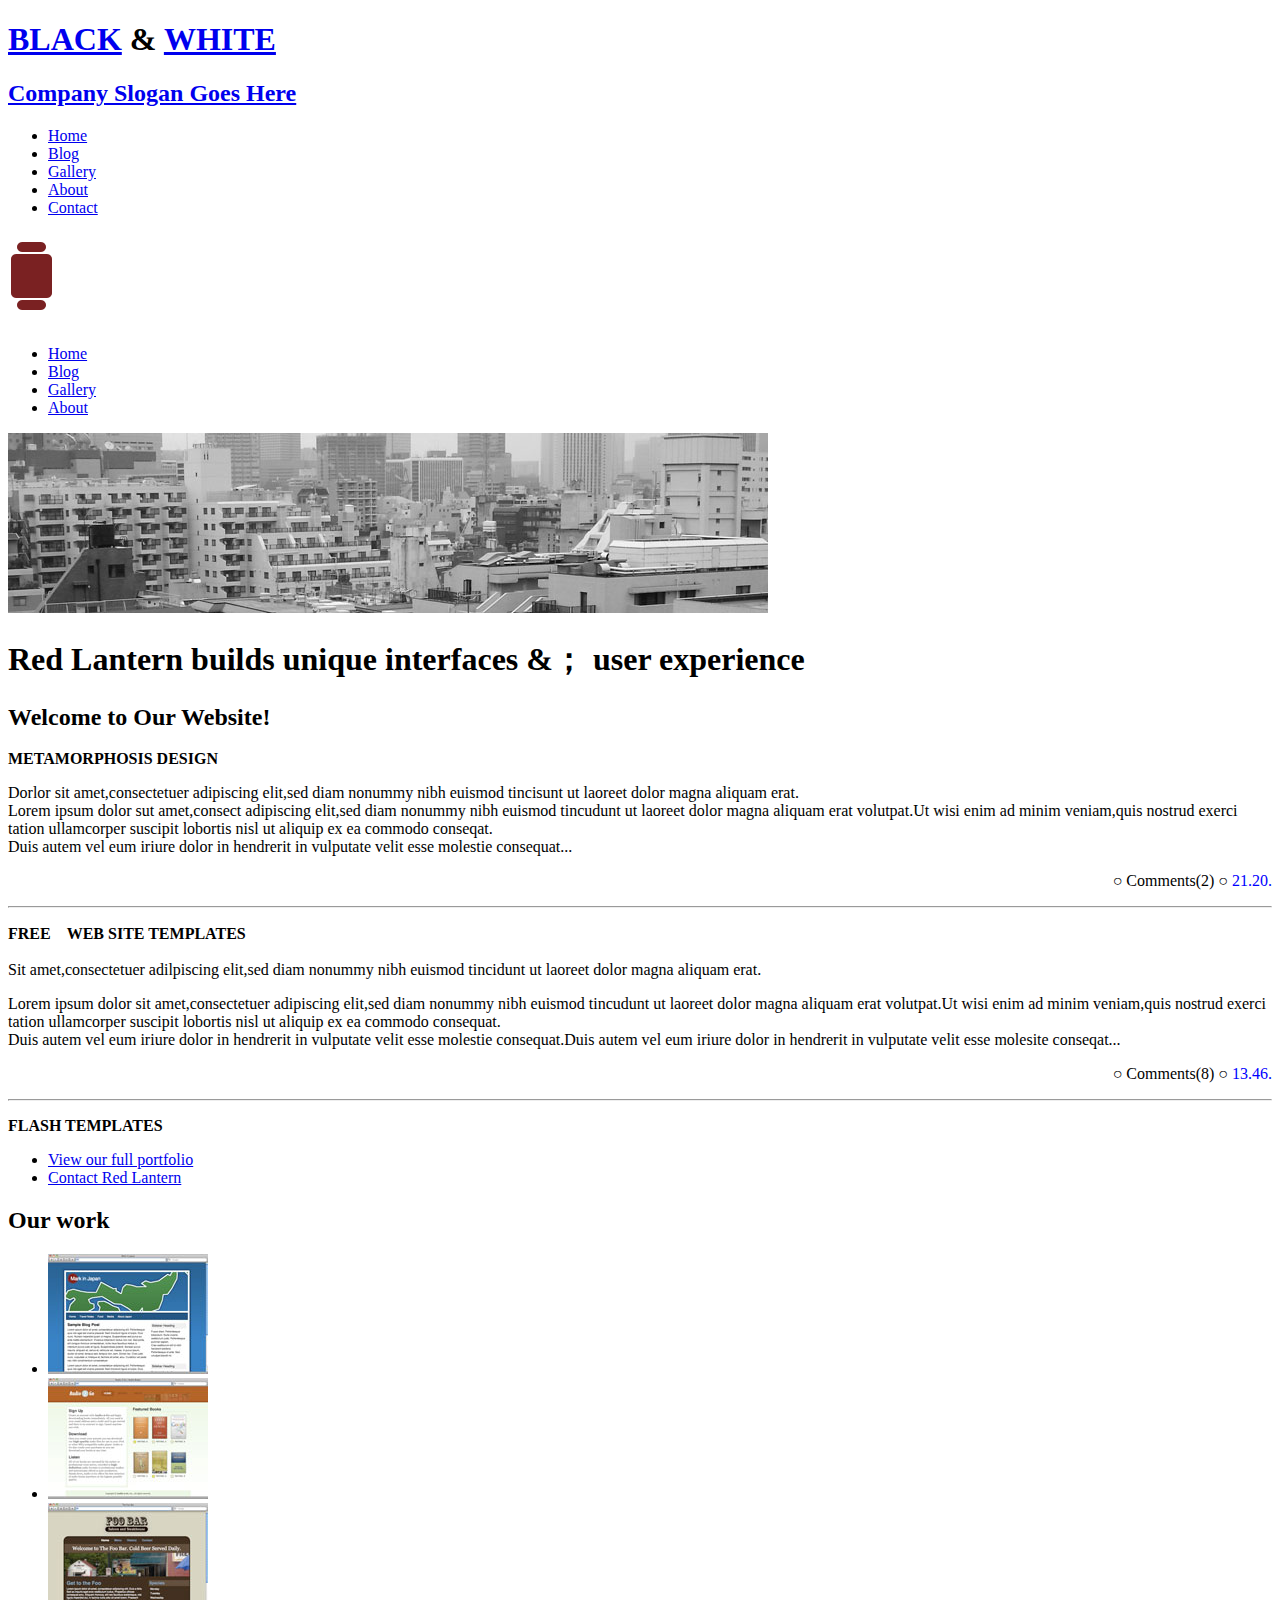
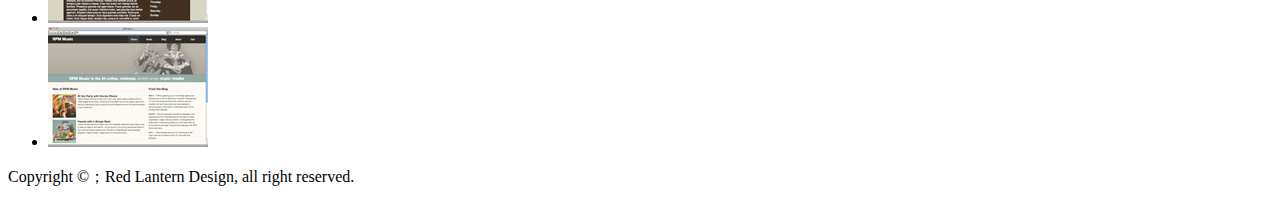
==== index1001.html @ 61516f2b "Update index1001.html" ====
<!DOCTYPE html>
<html>
<head>
            <h1><a href="#" id="black">BLACK</a> &amp; <a href="#" id="white">WHITE</a></h1>
            <h2><a href="#" id="metamorph">Company Slogan Goes Here</a></h2>
            <meta charset="UTF-8">
            <meta name="viewport" content="width=device-width, initial-scale=1.0">
            <meta http-equiv="X-UA-Compatible" content="ie=edge">
            <link rel="stylesheet" href="css/style.css" type="text/css" />
</head>
    <div id="menu">
            <ul>
                <li><a href="#" title="">Home</a></li>
                <li><a href="#" title="">Blog</a></li>
                <li><a href="#" title="">Gallery</a></li>
                <li><a href="#" title="">About</a></li>
                <li><a href="#" title="">Contact</a></li>
            </ul>
    </div>
    <header id="masthead">
        <h1><img alt="Red Lantern logo" src="images/rl_logo.png" /></h1>
        <ul id="nav">
            <li><a class="active" title="Red Lantern home" href="index1001.html">Home</a></li>
            <li><a title="Design services" href="services.html">Blog</a></li>
            <li><a title="Our work" href="portfolio.html">Gallery</a></li>
            <li><a title="Contact Red Lantern" href="contact.html">About</a></li>
        </ul>
    </header>
    <article id="mainContent">
        <section id="titleBar">
            <img alt="tokyo buildings" src="images/tokyo.jpg" />
            <h1>Red Lantern builds unique interfaces <span class="amp">&amp；</span> user experience</h1>
        </section>
        <section id="content">
        <section id="content">
            <h2>Welcome to Our Website!</h2>
            <p><strong>METAMORPHOSIS DESIGN</strong></p>
            <p>Dorlor sit amet,consectetuer adipiscing elit,sed diam nonummy nibh 
                euismod tincisunt ut laoreet dolor magna aliquam erat.
                <br>Lorem ipsum dolor sut amet,consect adipiscing elit,sed diam
                nonummy nibh euismod tincudunt ut laoreet dolor magna aliquam erat
                volutpat.Ut wisi enim ad minim veniam,quis nostrud exerci tation
                ullamcorper suscipit lobortis nisl ut aliquip ex ea commodo conseqat.<br>
                Duis autem vel eum iriure dolor in hendrerit in vulputate velit esse molestie
                consequat...</p>
            <p style="text-align:right;">○ Comments(2) ○ </a><a style="color:blue;">21.20.</a></p>
            <hr>
            <p><strong>FREE　WEB SITE TEMPLATES</strong></p>
            <p>Sit amet,consectetuer adilpiscing elit,sed diam nonummy nibh euismod
                tincidunt ut laoreet dolor magna aliquam erat.
            </p>
            <p>Lorem ipsum dolor sit amet,consectetuer adipiscing elit,sed diam
                nonummy nibh euismod tincudunt ut laoreet dolor magna aliquam erat
                volutpat.Ut wisi enim ad minim veniam,quis nostrud exerci tation
                ullamcorper suscipit lobortis nisl ut aliquip ex ea commodo consequat.
                <br>Duis autem vel eum iriure dolor in hendrerit in vulputate velit esse molestie
                consequat.Duis autem vel eum iriure dolor in hendrerit in vulputate velit
                esse molesite conseqat...</p>
            <p style="text-align:right;">○ Comments(8) ○ </a><a style="color:blue;">13.46.</a></p>    
            <hr>
            <p><strong>FLASH TEMPLATES</strong></p>
            <P></P>
            <ul id="link-list">
                <li><a title="View our " href="#">View our full portfolio</a></li>
                <li><a title="Contact Red Lantern" href="#">Contact Red Lantern</a></li>
            </ul>
        </section>
        <section id="sidebar">
            <h2>Our work</h2>
            <ul id="port">
                <li><img alt="comp0" src="images/markinjapan.jpg" /></li>
                <li><img alt="comp1" src="images/a2g.jpg" /></li>
                <li><img alt="comp2" src="images/foobar.jpg" /></li>
                <li><img alt="comp3" src="images/rpm.jpg" /></li>
            </ul>
        </section>
    </article>
    <footer id="footer">
        <p>Copyright &copy；Red Lantern Design, all right reserved.</p>
    </footer>
</body>
</html>
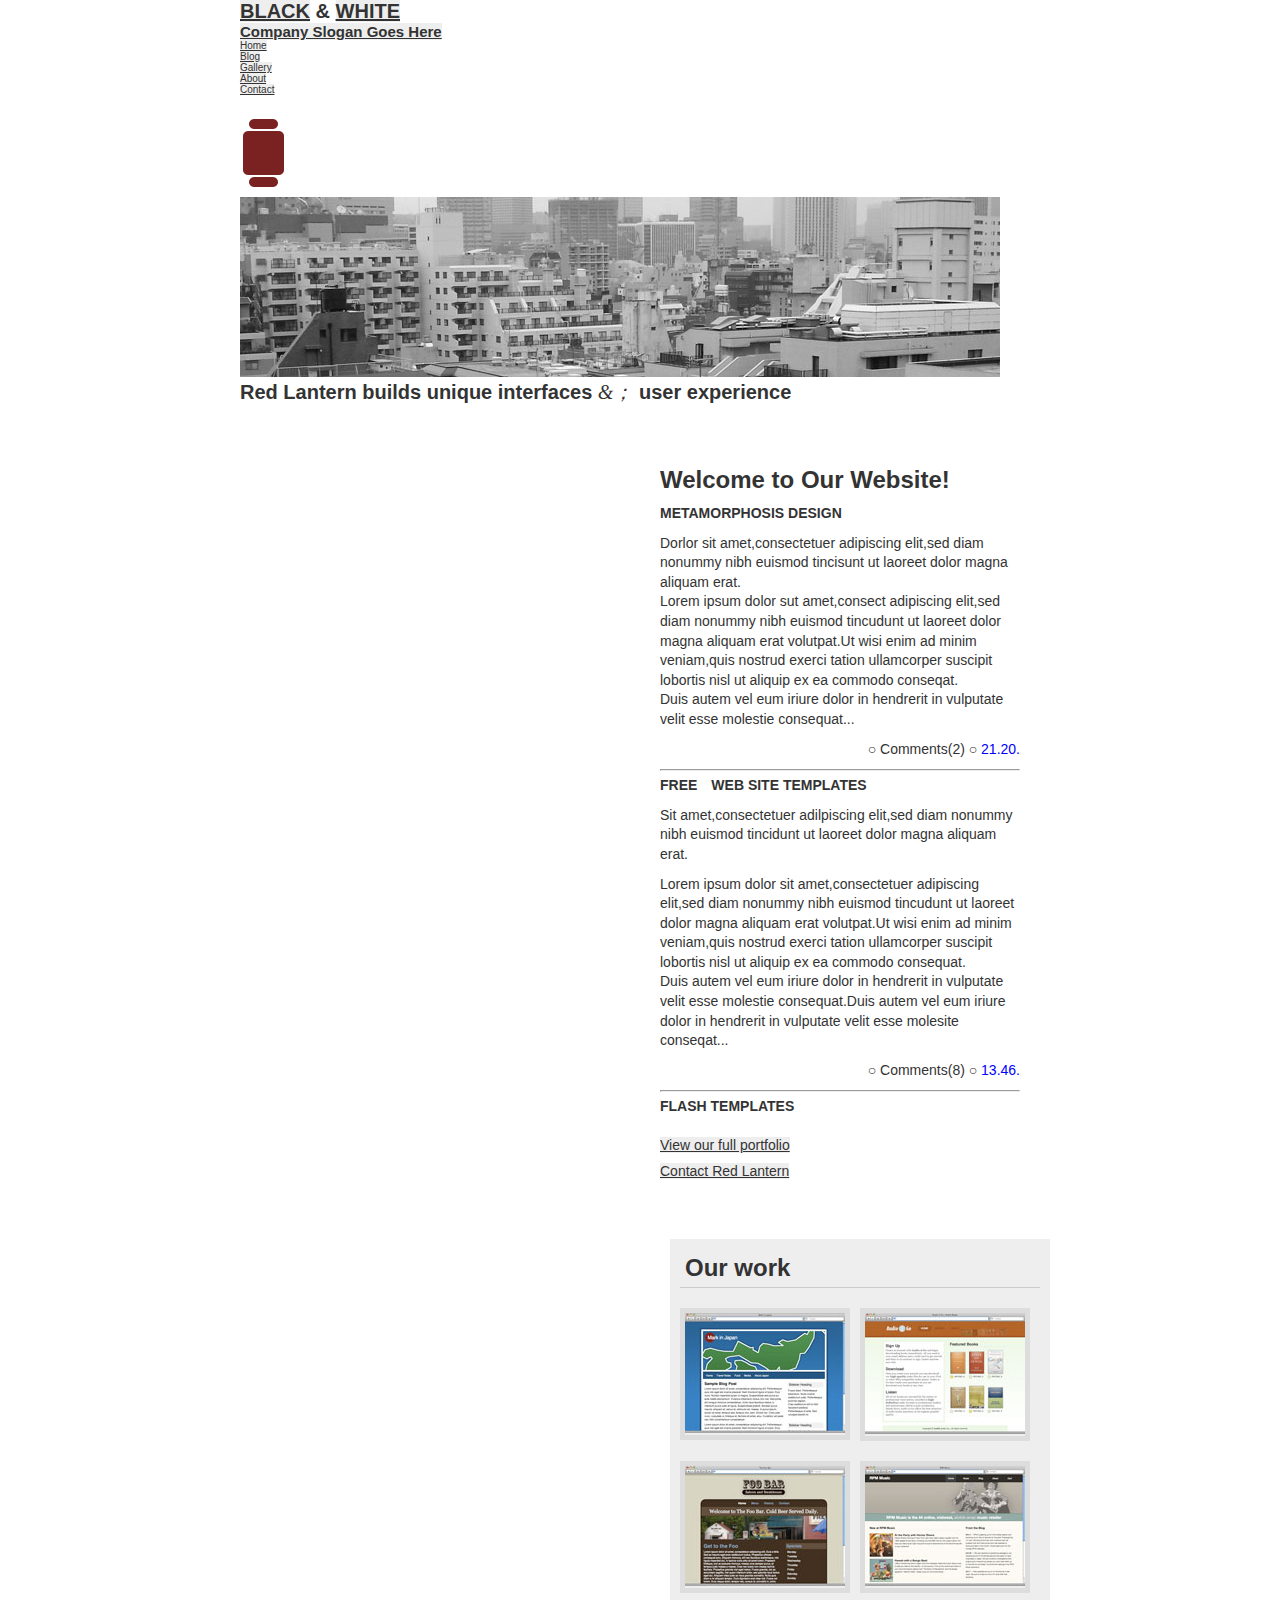
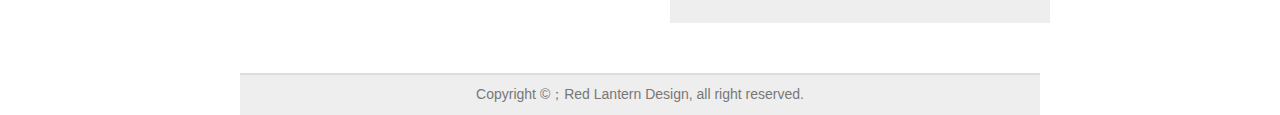
==== commit dbcf800a: "Update index1001.html" ====
--- a/index1001.html
+++ b/index1001.html
@@ -1,13 +1,13 @@
 <!DOCTYPE html>
 <html>
+
 <head>
             <h1><a href="#" id="black">BLACK</a> &amp; <a href="#" id="white">WHITE</a></h1>
             <h2><a href="#" id="metamorph">Company Slogan Goes Here</a></h2>
-            <meta charset="UTF-8">
-            <meta name="viewport" content="width=device-width, initial-scale=1.0">
-            <meta http-equiv="X-UA-Compatible" content="ie=edge">
-            <link rel="stylesheet" href="css/style.css" type="text/css" />
+            <link rel="stylesheet" href="htmlcss/style.css" type="text/css" />
 </head>
+
+<body>
     <div id="menu">
             <ul>
                 <li><a href="#" title="">Home</a></li>
@@ -20,7 +20,7 @@
     <header id="masthead">
         <h1><img alt="Red Lantern logo" src="images/rl_logo.png" /></h1>
         <ul id="nav">
-            <li><a class="active" title="Red Lantern home" href="index1001.html">Home</a></li>
+            <li><a class="active" title="BLACK&WHITE" href="index1001.html">Home</a></li>
             <li><a title="Design services" href="services.html">Blog</a></li>
             <li><a title="Our work" href="portfolio.html">Gallery</a></li>
             <li><a title="Contact Red Lantern" href="contact.html">About</a></li>
--- a/htmlcss/style.css
+++ b/htmlcss/style.css
@@ -0,0 +1,160 @@
+/*
+Red Lantern redesign
+HFWD Chapter 1
+*/
+
+/*
+The font size here is set to 62.5% so that
+1em = 10px. This makes adjusting our typography
+a little easier
+*/
+body {
+	margin: 0 auto;
+	width: 800px;
+	padding: 0;
+	background: #ffffff url('../Shared%20Documents/images/body_bg.gif') repeat-x top;
+	font-family: Helvetica, sans-serif;
+	font-size: 62.5%;
+	color: #333;
+}
+
+h1, h2, p, ul, li {
+	margin: 0;
+	padding: 0;
+}
+
+p {
+	font-size: 1.4em;
+	line-height: 1.4em;
+}
+
+ul {
+	list-style-type: none;
+}
+
+a:link {
+	color: #333;
+	background: #eee;
+}
+a:visited {
+	color: #ff0000;
+	background: #eee;
+}
+
+/* This rule adds a nice style to our ampersands */
+span.amp {
+	font-family: Baskerville, "Goudy Old Style", "Palatino", "Book Antiqua", serif;
+	font-weight: normal;
+	font-style: italic;
+}
+
+ 
+#masthead {
+	margin: 0 auto ;
+	margin-top: 20px;
+	width: 800px;
+	color: #fff;
+}
+
+#masthead h1 {
+	float: left;
+}
+
+#nav {
+	float: right;
+	margin: 50px 10px 0 0;
+	font-size: 1.4em;
+}
+
+ 
+#nav li {
+	display: inline;
+	margin: 0 0 0 20px;
+}
+
+#nav li a {
+	color: #fff;
+	text-decoration: none;
+	background: none;
+}
+
+/*
+Because the header content is outside the wrap <div>,
+we need to use the same "margin: 0 auto" trick to center
+the layout
+*/
+#wrap {
+	clear: both;
+	margin: 0 auto;
+	padding: 10px;
+	width: 780px;
+	background: #fff;
+	border: 10px solid #5c0505;
+}
+
+#header img {
+	border: 10px solid #ccc;
+}
+
+#header h1 {
+	font-size: 2em;
+	margin: 10px 0 0 0;
+	padding: 10px;
+	text-align: center;
+	background: url('../Shared%20Documents/images/tagline_bg.gif') repeat-x;
+}
+
+#content, #sidebar {
+	width: 360px;
+	margin: 20px 0 20px 0;
+	padding: 10px;
+}
+
+#content {
+	float: right;
+}
+
+#content h2 {
+	font-size: 2.4em;
+	margin: 0 0 10px 0;
+}
+
+#content p {
+	margin: 0 0 10px 0;
+}
+
+#link-list {
+	margin: 20px 0 0 0;
+	font-size: 1.4em;
+}
+
+#link-list li {
+	margin: 0 0 10px 0;
+}
+
+#sidebar {
+	float: left;
+	background: #eee;
+}
+
+#sidebar h2 {
+	font-weight: bold;
+	border-bottom: 1px solid #ccc;
+	margin: 0 0 20px 0;
+	padding: 5px;
+}
+
+#port li {
+	margin: 0 10px 20px 0;
+	float: left;
+	border: 5px solid #ddd;
+}
+
+#footer {
+	clear: both;
+	background: #eee;
+	padding: 10px;
+	border-top: 2px solid #ddd;
+	text-align: center;
+	color: #777;
+}
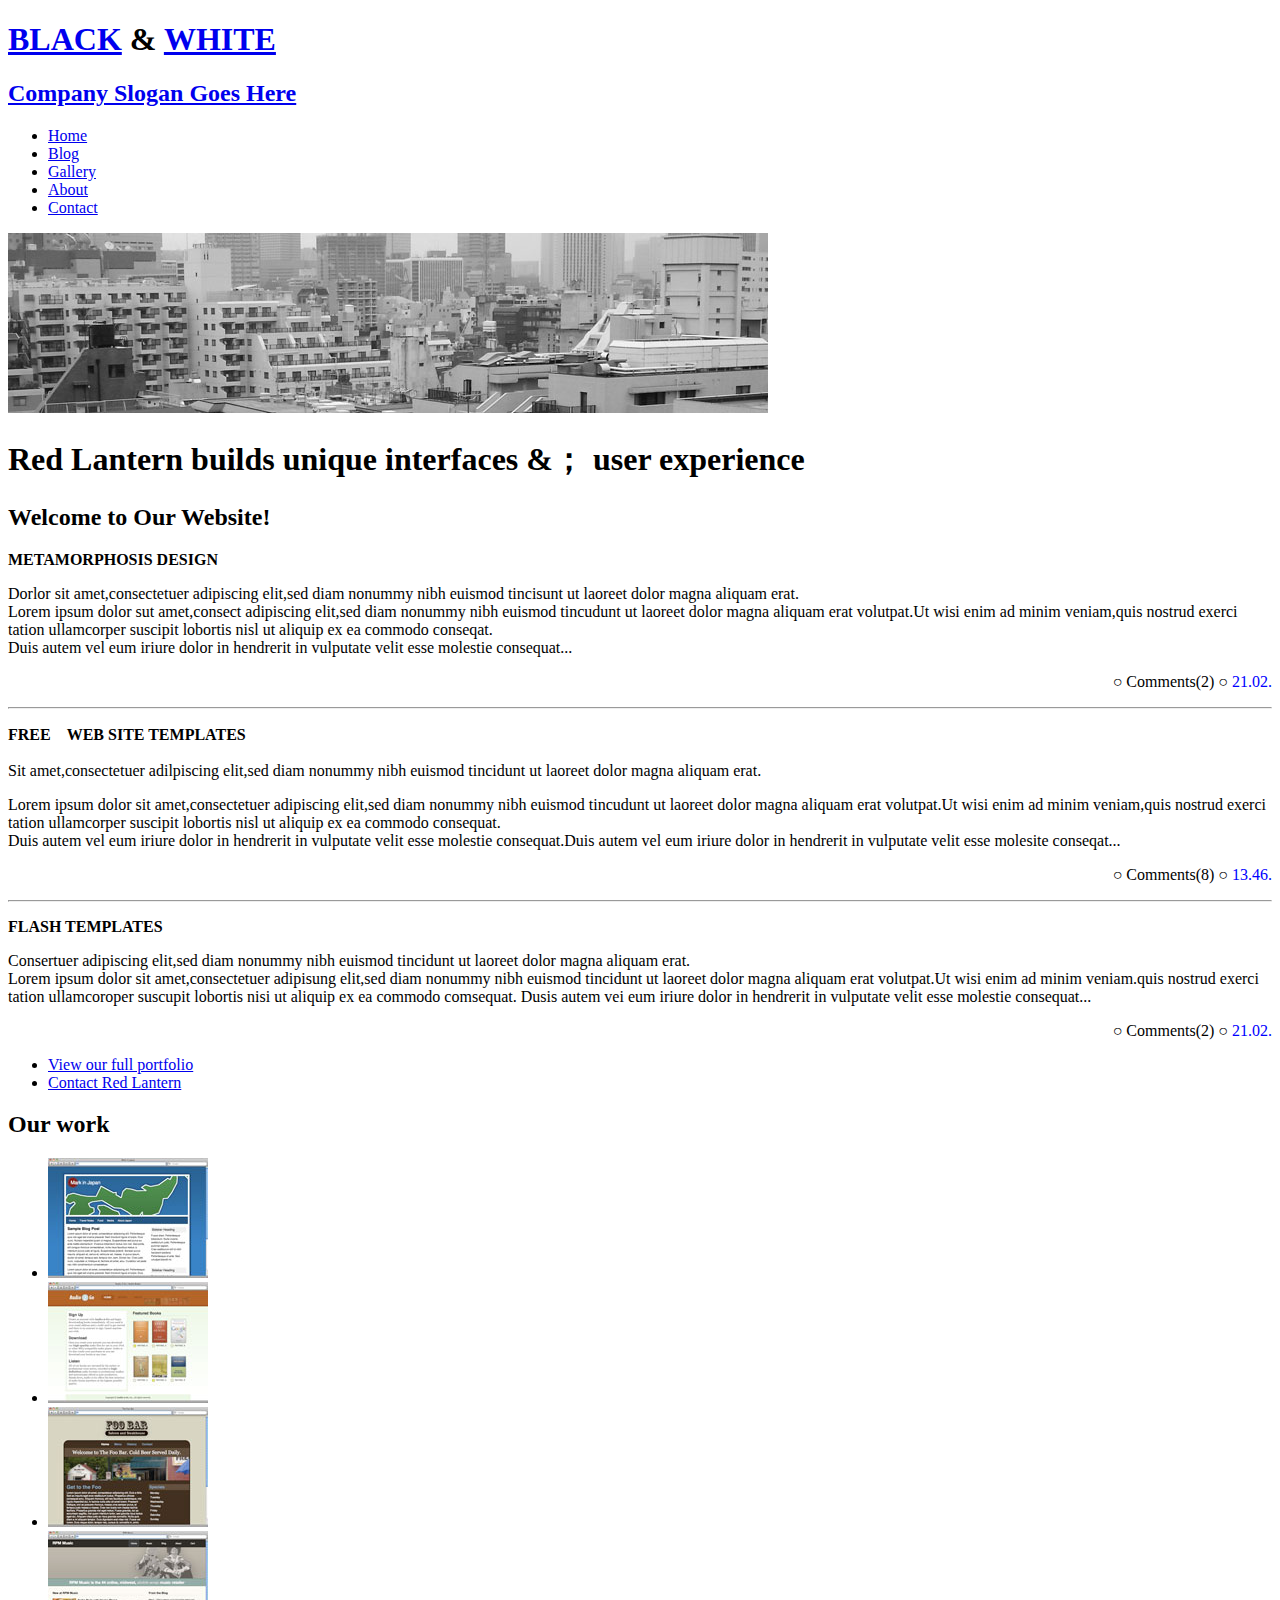
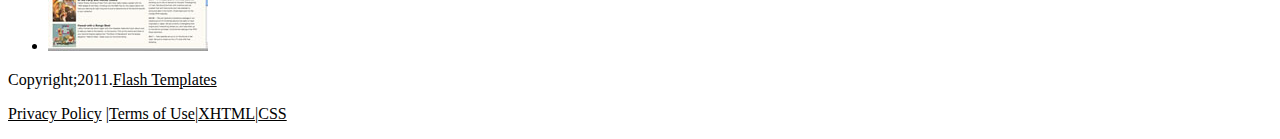
==== commit 490f499e: "css" ====
--- a/index1001.html
+++ b/index1001.html
@@ -1,13 +1,16 @@
 <!DOCTYPE html>
 <html>
 
-<head>
+<body>
+    <div id="main">
+    <!-- header begins -->
+    <div id="header">
+        <div id="logo">
             <h1><a href="#" id="black">BLACK</a> &amp; <a href="#" id="white">WHITE</a></h1>
             <h2><a href="#" id="metamorph">Company Slogan Goes Here</a></h2>
-            <link rel="stylesheet" href="htmlcss/style.css" type="text/css" />
-</head>
-
-<body>
+        </div>	
+    </div>
+    <!-- header ends -->
     <div id="menu">
             <ul>
                 <li><a href="#" title="">Home</a></li>
@@ -17,15 +20,7 @@
                 <li><a href="#" title="">Contact</a></li>
             </ul>
     </div>
-    <header id="masthead">
-        <h1><img alt="Red Lantern logo" src="images/rl_logo.png" /></h1>
-        <ul id="nav">
-            <li><a class="active" title="BLACK&WHITE" href="index1001.html">Home</a></li>
-            <li><a title="Design services" href="services.html">Blog</a></li>
-            <li><a title="Our work" href="portfolio.html">Gallery</a></li>
-            <li><a title="Contact Red Lantern" href="contact.html">About</a></li>
-        </ul>
-    </header>
+   
     <article id="mainContent">
         <section id="titleBar">
             <img alt="tokyo buildings" src="images/tokyo.jpg" />
@@ -43,7 +38,7 @@
                 ullamcorper suscipit lobortis nisl ut aliquip ex ea commodo conseqat.<br>
                 Duis autem vel eum iriure dolor in hendrerit in vulputate velit esse molestie
                 consequat...</p>
-            <p style="text-align:right;">○ Comments(2) ○ </a><a style="color:blue;">21.20.</a></p>
+            <p style="text-align:right;">○ Comments(2) ○ </a><a style="color:blue;">21.02.</a></p>
             <hr>
             <p><strong>FREE　WEB SITE TEMPLATES</strong></p>
             <p>Sit amet,consectetuer adilpiscing elit,sed diam nonummy nibh euismod
@@ -59,7 +54,15 @@
             <p style="text-align:right;">○ Comments(8) ○ </a><a style="color:blue;">13.46.</a></p>    
             <hr>
             <p><strong>FLASH TEMPLATES</strong></p>
-            <P></P>
+            <P>Consertuer adipiscing elit,sed diam nonummy nibh euismod tincidunt ut
+                laoreet dolor magna aliquam erat.
+                <br>Lorem ipsum dolor sit amet,consectetuer adipisung elit,sed diam
+                nonummy nibh euismod tincidunt ut laoreet dolor magna aliquam erat
+                volutpat.Ut wisi enim ad minim veniam.quis nostrud exerci tation
+                ullamcoroper suscupit lobortis nisi ut aliquip ex ea commodo comsequat.
+                Dusis autem vei eum iriure dolor in hendrerit in vulputate velit esse molestie
+                consequat...</P>
+            <p style="text-align:right;">○ Comments(2) ○ </a><a style="color:blue;">21.02.</a></p>
             <ul id="link-list">
                 <li><a title="View our " href="#">View our full portfolio</a></li>
                 <li><a title="Contact Red Lantern" href="#">Contact Red Lantern</a></li>
@@ -76,7 +79,8 @@
         </section>
     </article>
     <footer id="footer">
-        <p>Copyright &copy；Red Lantern Design, all right reserved.</p>
+        <p>Copyright;2011.<ins>Flash Templates</ins></p>
+        <p><ins>Privacy Policy</ins> |<ins>Terms of Use</ins>|<ins>XHTML</ins>|<ins>CSS</ins></p>
     </footer>
 </body>
 </html>
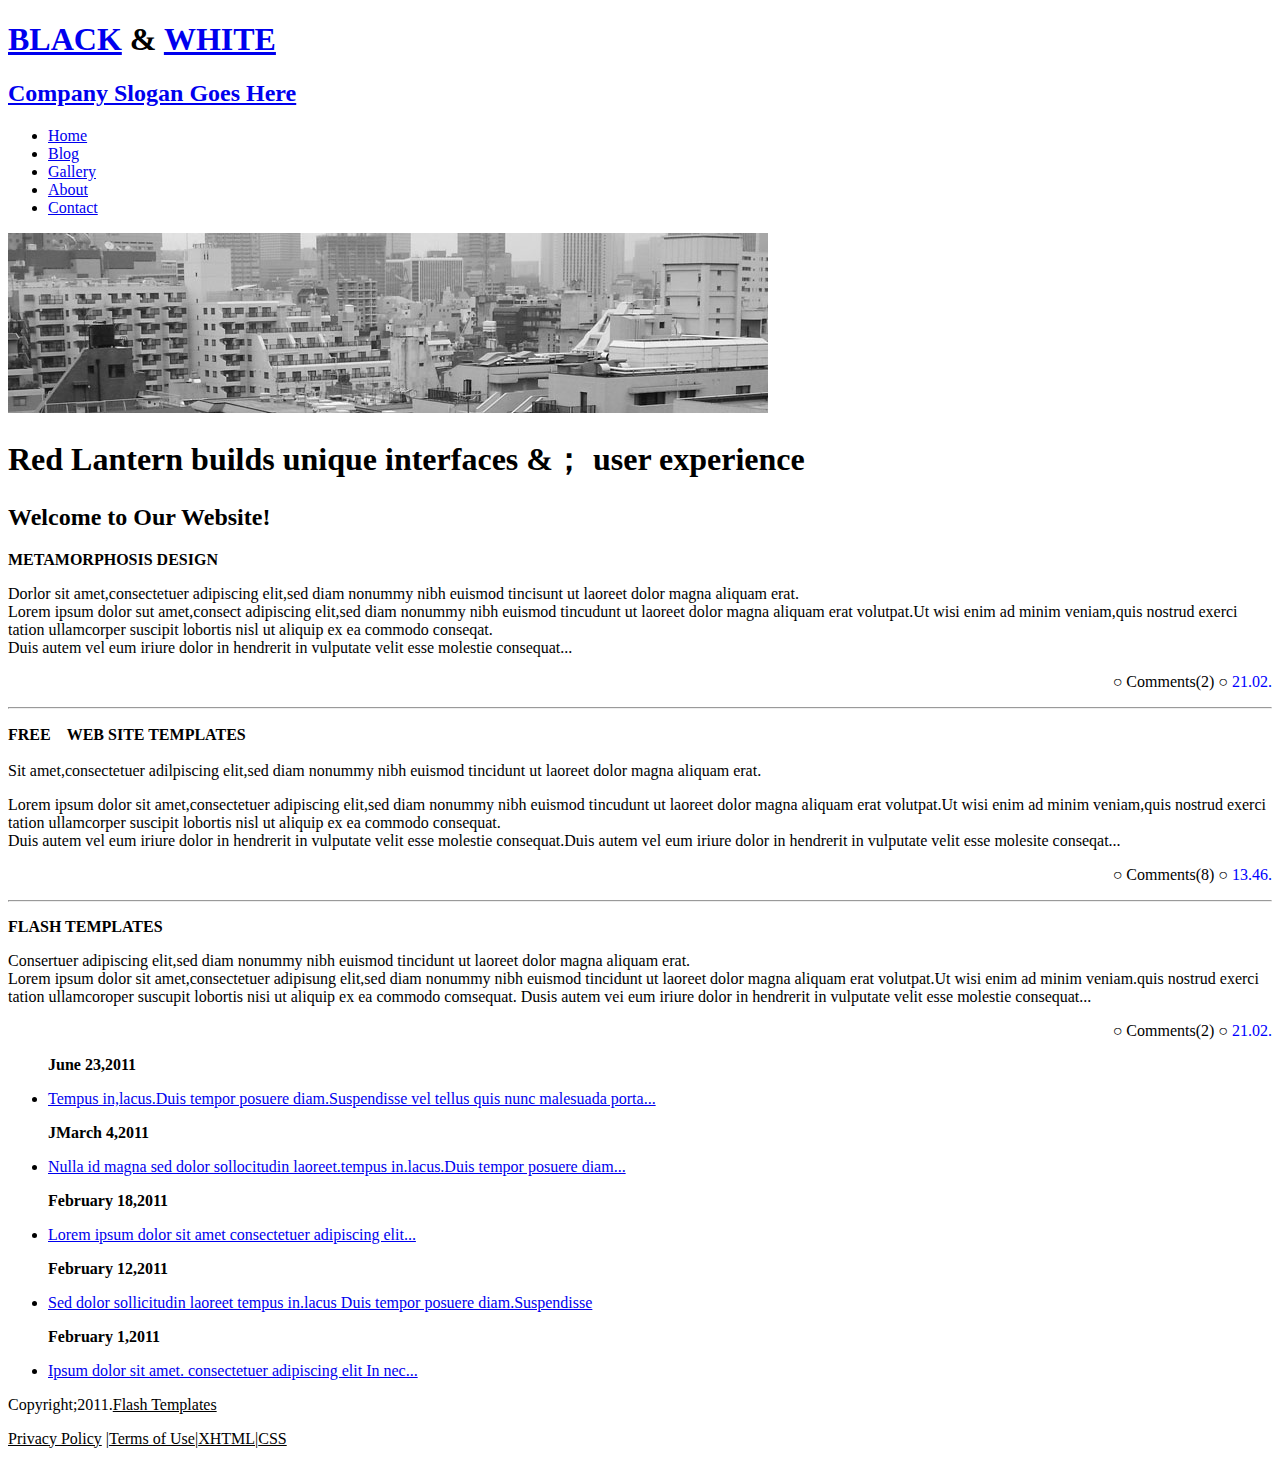
==== commit 602b6350: "Update index1001.html" ====
--- a/index1001.html
+++ b/index1001.html
@@ -1,7 +1,7 @@
 <!DOCTYPE html>
 <html>
 
-<body>
+<head>
     <div id="main">
     <!-- header begins -->
     <div id="header">
@@ -20,7 +20,8 @@
                 <li><a href="#" title="">Contact</a></li>
             </ul>
     </div>
-   
+</head>
+<body>   
     <article id="mainContent">
         <section id="titleBar">
             <img alt="tokyo buildings" src="images/tokyo.jpg" />
@@ -64,19 +65,21 @@
                 consequat...</P>
             <p style="text-align:right;">○ Comments(2) ○ </a><a style="color:blue;">21.02.</a></p>
             <ul id="link-list">
-                <li><a title="View our " href="#">View our full portfolio</a></li>
-                <li><a title="Contact Red Lantern" href="#">Contact Red Lantern</a></li>
-            </ul>
-        </section>
-        <section id="sidebar">
-            <h2>Our work</h2>
-            <ul id="port">
-                <li><img alt="comp0" src="images/markinjapan.jpg" /></li>
-                <li><img alt="comp1" src="images/a2g.jpg" /></li>
-                <li><img alt="comp2" src="images/foobar.jpg" /></li>
-                <li><img alt="comp3" src="images/rpm.jpg" /></li>
-            </ul>
-        </section>
+                <p><strong>June 23,2011</strong></p>
+                <li><a title="Tempus in,lacus.Duis tempor posuere diam.Suspendisse vel tellus quis nunc malesuada porta..." 
+                    href="#">Tempus in,lacus.Duis tempor posuere diam.Suspendisse vel tellus quis nunc malesuada porta...</a></li>
+                <p><strong>JMarch 4,2011</strong></p>
+                <li><a title="Nulla id magna sed dolor sollocitudin laoreet.tempus in.lacus.Duis tempor posuere diam..."
+                    href="#">Nulla id magna sed dolor sollocitudin laoreet.tempus in.lacus.Duis tempor posuere diam...</a></li>
+                <p><strong>February 18,2011</strong></p>
+                <li><a title="Lorem ipsum dolor sit amet consectetuer adipiscing elit..."
+                    href="#">Lorem ipsum dolor sit amet consectetuer adipiscing elit...</a></li>
+                <p><strong>February 12,2011</strong></p>
+                <li><a title="Sed dolor sollicitudin laoreet tempus in.lacus Duis tempor posuere diam.Suspendisse"
+                    href="#">Sed dolor sollicitudin laoreet tempus in.lacus Duis tempor posuere diam.Suspendisse</a></li>
+                <p><strong>February 1,2011</strong></p>    
+                <li><a title="Ipsum dolor sit amet. consectetuer adipiscing elit In nec..."
+                    href="#">Ipsum dolor sit amet. consectetuer adipiscing elit In nec...</a></li>    
     </article>
     <footer id="footer">
         <p>Copyright;2011.<ins>Flash Templates</ins></p>
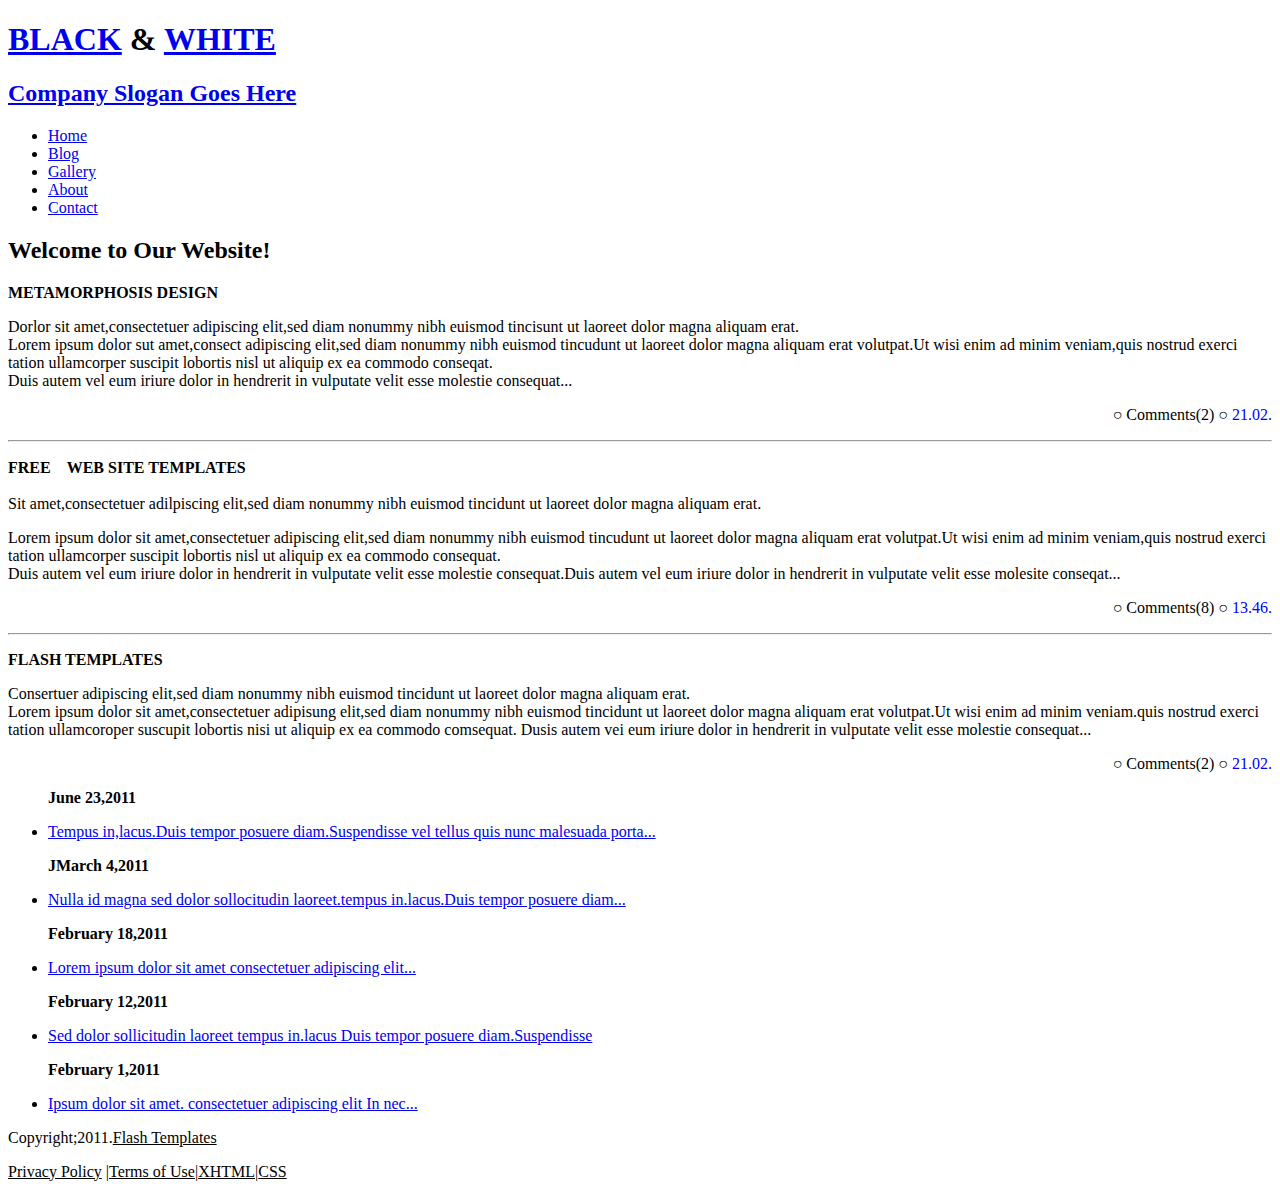
==== commit aec0988e: "Update index1001.html" ====
--- a/index1001.html
+++ b/index1001.html
@@ -23,10 +23,7 @@
 </head>
 <body>   
     <article id="mainContent">
-        <section id="titleBar">
-            <img alt="tokyo buildings" src="images/tokyo.jpg" />
-            <h1>Red Lantern builds unique interfaces <span class="amp">&amp；</span> user experience</h1>
-        </section>
+        
         <section id="content">
         <section id="content">
             <h2>Welcome to Our Website!</h2>
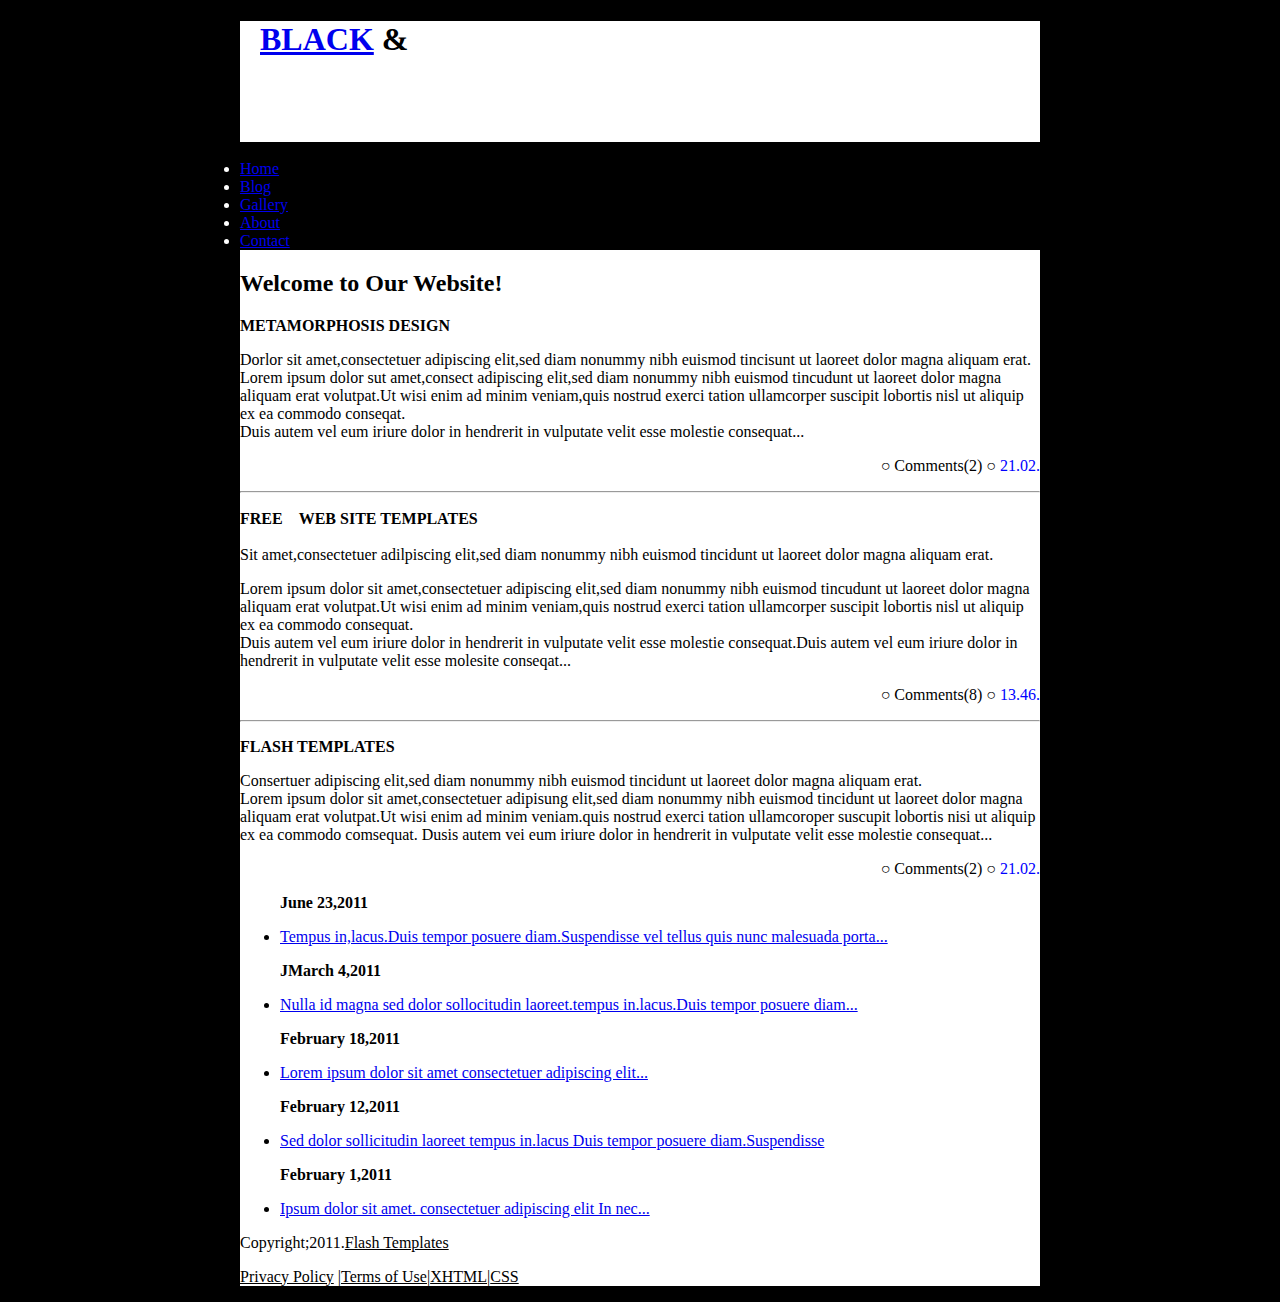
==== commit 6d7d2c84: "css" ====
--- a/index1001.html
+++ b/index1001.html
@@ -1,17 +1,24 @@
 <!DOCTYPE html>
 <html>
+<head>
+    <title>Metamorphosis Design Free CSS Templates</title>
+    <meta name="keywords" content="" />
+    <meta name="description" content="" />
+    <meta http-equiv="X-UA-Compatible" content="ie=edge">
+    <link href="htmlcss/style.css" rel="stylesheet" />
+</head>
 
-<head>
+<body>
     <div id="main">
-    <!-- header begins -->
-    <div id="header">
-        <div id="logo">
-            <h1><a href="#" id="black">BLACK</a> &amp; <a href="#" id="white">WHITE</a></h1>
-            <h2><a href="#" id="metamorph">Company Slogan Goes Here</a></h2>
-        </div>	
-    </div>
-    <!-- header ends -->
-    <div id="menu">
+        <!-- header begins -->
+        <div id="header">
+            <div id="logo">
+                <h1><a href="#" id="black">BLACK</a> &amp; <a href="#" id="white">WHITE</a></h1>
+                <h2><a href="#" id="metamorph">Company Slogan Goes Here</a></h2>
+            </div>	
+        </div>
+        <!-- header ends -->
+        <div id="menu">
             <ul>
                 <li><a href="#" title="">Home</a></li>
                 <li><a href="#" title="">Blog</a></li>
@@ -20,8 +27,7 @@
                 <li><a href="#" title="">Contact</a></li>
             </ul>
     </div>
-</head>
-<body>   
+</head>   
     <article id="mainContent">
         
         <section id="content">
--- a/htmlcss/style.css
+++ b/htmlcss/style.css
@@ -0,0 +1,28 @@
+body  {
+	background-color: Black;
+}
+#main{
+	background: #fff;
+	width:800px;
+	margin: auto;
+    color:black;
+}
+#header{
+	padding: 0 0 0 20px;
+	background: url(image/header.jpg);
+}
+#white{
+	color: #fff;
+}
+#metamorph{
+	color: #fff;
+	font-size: 1.5em;
+}
+#menu{
+	width: 800px;
+	background-color: black;
+	color: #fff;
+}
+#menu ul{
+	display: inline;
+}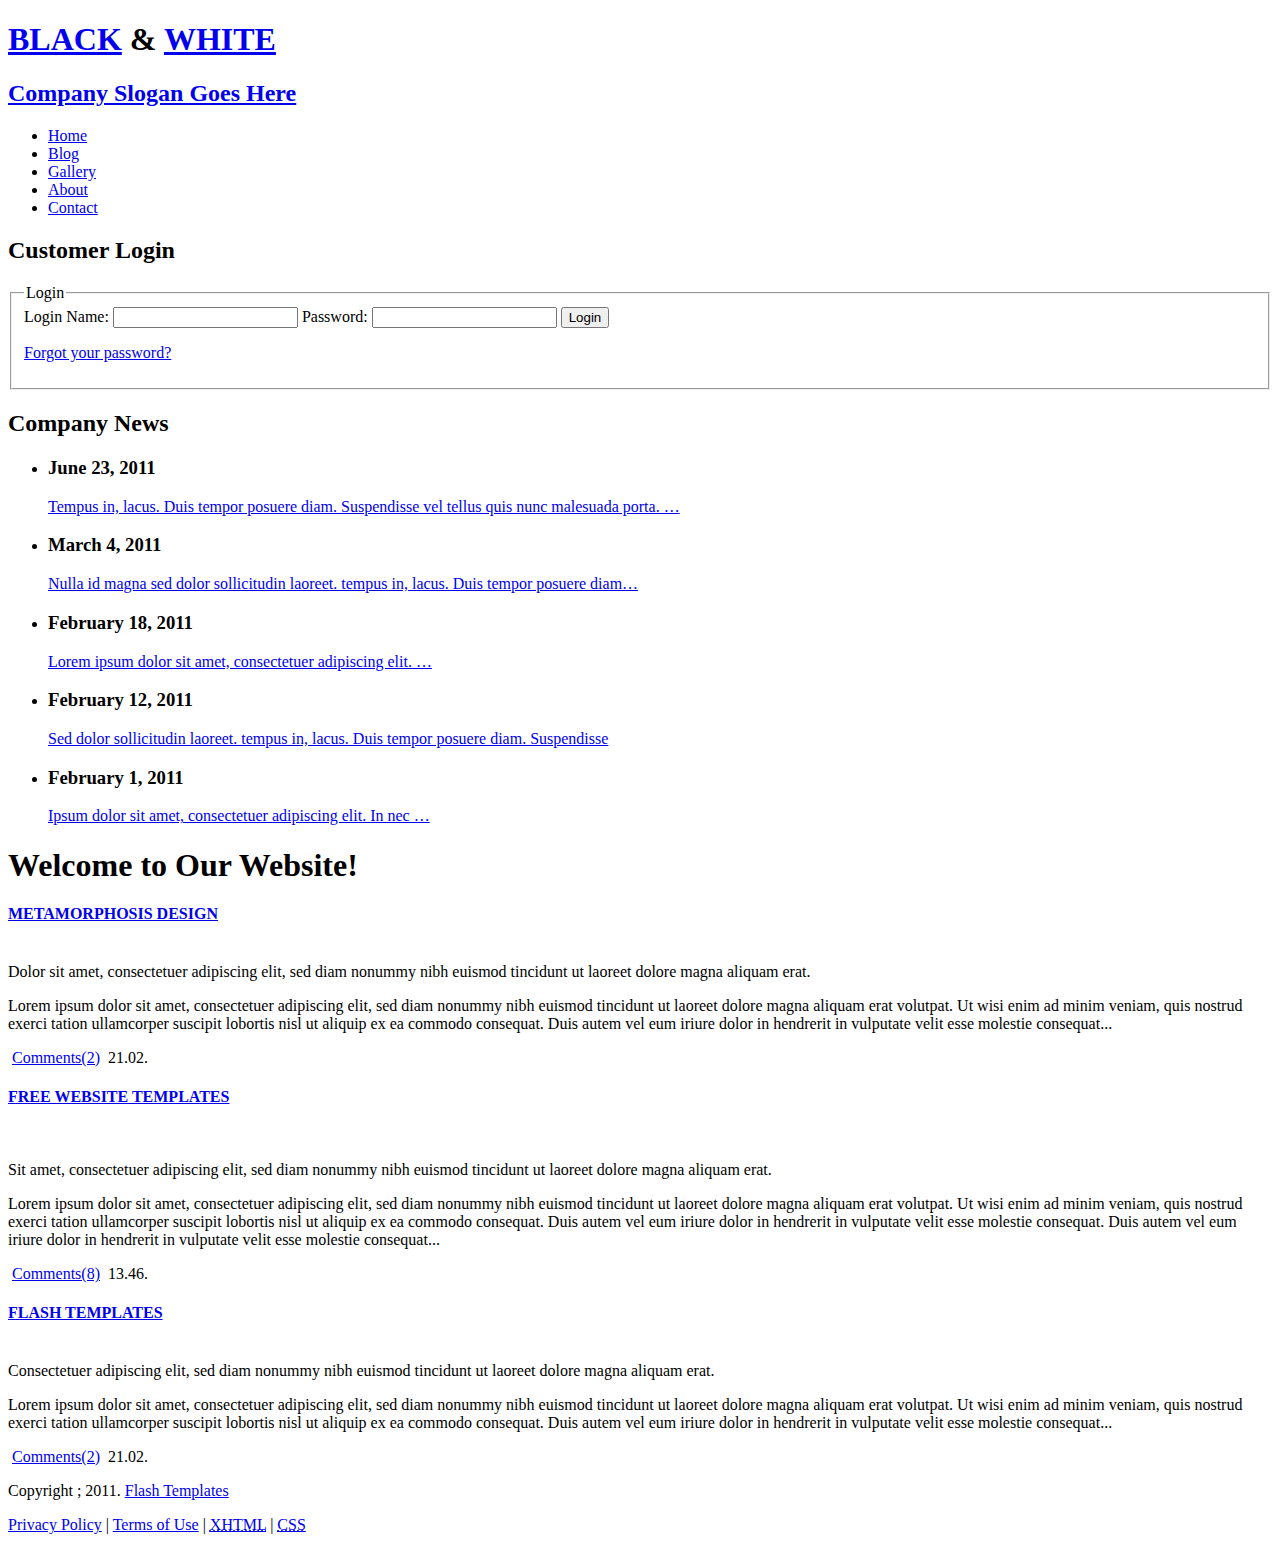
==== commit 1fd901c4: "css" ====
--- a/index1001.html
+++ b/index1001.html
@@ -1,11 +1,12 @@
 <!DOCTYPE html>
 <html>
+
 <head>
-    <title>Metamorphosis Design Free CSS Templates</title>
+    <meta http-equiv="content-type" content="text/html; charset=utf-8" />
+    <title>Metamorphosis Design Free Css Templates</title>
     <meta name="keywords" content="" />
     <meta name="description" content="" />
-    <meta http-equiv="X-UA-Compatible" content="ie=edge">
-    <link href="htmlcss/style.css" rel="stylesheet" />
+    <link href="css/style.css" rel="stylesheet" type="text/css" />
 </head>
 
 <body>
@@ -15,7 +16,7 @@
             <div id="logo">
                 <h1><a href="#" id="black">BLACK</a> &amp; <a href="#" id="white">WHITE</a></h1>
                 <h2><a href="#" id="metamorph">Company Slogan Goes Here</a></h2>
-            </div>	
+            </div>
         </div>
         <!-- header ends -->
         <div id="menu">
@@ -26,67 +27,112 @@
                 <li><a href="#" title="">About</a></li>
                 <li><a href="#" title="">Contact</a></li>
             </ul>
+        </div>
+        <!-- content begins -->
+        <div id="content">
+            <div id="left">
+                <div id="login" class="boxed">
+                    <h2 class="title">Customer Login </h2>
+                    <div class="content2">
+                        <form id="form1" method="post" action="#">
+                            <fieldset>
+                                <legend>Login</legend>
+                                <label for="text1">Login Name:</label>
+                                <input id="text1" type="text" name="text1" value="" />
+                                <label for="text2">Password:</label>
+                                <input id="text2" type="password" name="text2" value="" />
+                                <input id="submit1" type="submit" name="submit1" value="Login" />
+                                <p><a href="#">Forgot your password?</a></p>
+                            </fieldset>
+                        </form>
+                    </div>
+                </div>
+                <div id="updates" class="boxed">
+                    <h2 class="title">Company News </h2>
+                    <div class="content2">
+                        <ul>
+                            <li>
+                                <h3>June 23, 2011</h3>
+                                <p><a href="#">Tempus in, lacus. Duis tempor posuere diam. Suspendisse vel tellus quis
+                                        nunc malesuada porta. &#8230;</a></p>
+                            </li>
+                            <li>
+                                <h3>March 4, 2011</h3>
+                                <p><a href="#">Nulla id magna sed dolor sollicitudin laoreet. tempus in, lacus. Duis
+                                        tempor posuere diam&#8230;</a></p>
+                            </li>
+                            <li>
+                                <h3>February 18, 2011</h3>
+                                <p><a href="#">Lorem ipsum dolor sit amet, consectetuer adipiscing elit. &#8230;</a></p>
+                            </li>
+                            <li>
+                                <h3>February 12, 2011</h3>
+                                <p><a href="#"> Sed dolor sollicitudin laoreet. tempus in, lacus. Duis tempor posuere
+                                        diam. Suspendisse </a></p>
+                            </li>
+                            <li>
+                                <h3>February 1, 2011</h3>
+                                <p><a href="#">Ipsum dolor sit amet, consectetuer adipiscing elit. In nec &#8230;</a>
+                                </p>
+                            </li>
+                        </ul>
+                    </div>
+                </div>
+            </div>
+            <div id="right">
+                <h1>Welcome to Our Website!</h1>
+                <h4><a href="#">METAMORPHOSIS DESIGN</a></h4><br />
+                Dolor sit amet, consectetuer adipiscing elit, sed diam nonummy nibh euismod tincidunt ut laoreet dolore
+                magna aliquam erat.
+                <p>Lorem ipsum dolor sit amet, consectetuer adipiscing elit, sed diam nonummy nibh euismod tincidunt ut
+                    laoreet dolore magna aliquam erat volutpat. Ut wisi enim ad minim veniam, quis nostrud exerci tation
+                    ullamcorper suscipit lobortis nisl ut aliquip ex ea commodo consequat. Duis autem vel eum iriure
+                    dolor in hendrerit in vulputate velit esse molestie consequat...</p>
+                <p class="date"><img src="images/comment.gif" alt="" /> <a href="#">Comments(2)</a> <img
+                        src="images/timeicon.gif" alt="" /> 21.02.</p>
+
+                <h4><a href="#">FREE WEBSITE TEMPLATES</a></h4><br />
+                <p>Sit amet, consectetuer adipiscing elit, sed diam nonummy nibh euismod tincidunt ut laoreet dolore
+                    magna aliquam erat.</p>
+                <p>Lorem ipsum dolor sit amet, consectetuer adipiscing elit, sed diam nonummy nibh euismod tincidunt ut
+                    laoreet dolore magna aliquam erat volutpat. Ut wisi enim ad minim veniam, quis nostrud exerci tation
+                    ullamcorper suscipit lobortis nisl ut aliquip ex ea commodo consequat. Duis autem vel eum iriure
+                    dolor in hendrerit in vulputate velit esse molestie consequat. Duis autem vel eum iriure dolor in
+                    hendrerit in vulputate velit esse molestie consequat...</p>
+                <p class="date"><img src="images/comment.gif" alt="" /> <a href="#">Comments(8)</a> <img
+                        src="images/timeicon.gif" alt="" /> 13.46.</p>
+
+                <h4><a href="#">FLASH TEMPLATES</a></h4><br />
+                Consectetuer adipiscing elit, sed diam nonummy nibh euismod tincidunt ut laoreet dolore magna aliquam
+                erat.
+                <p>Lorem ipsum dolor sit amet, consectetuer adipiscing elit, sed diam nonummy nibh euismod tincidunt ut
+                    laoreet dolore magna aliquam erat volutpat. Ut wisi enim ad minim veniam, quis nostrud exerci tation
+                    ullamcorper suscipit lobortis nisl ut aliquip ex ea commodo consequat. Duis autem vel eum iriure
+                    dolor in hendrerit in vulputate velit esse molestie consequat...</p>
+                <p class="date"><img src="images/comment.gif" alt="" /> <a href="#">Comments(2)</a> <img
+                        src="images/timeicon.gif" alt="" /> 21.02.</p>
+
+            </div>
+        </div>
+        <!-- content begins -->
+
+        <!-- footer begins -->
+
+        <div id="footer">
+            <p>Copyright ; 2011.
+                <!-- Do not Remove -->
+                <a href="http://www.metamorphozis.com/" title="Flash Templates">Flash Templates</a>
+                <!--End of notice -->
+            </p>
+            <p> <a href="#">Privacy Policy</a> | <a href="#">Terms of Use</a> | <a
+                    href="http://validator.w3.org/check/referer"
+                    title="This page validates as XHTML 1.0 Transitional"><abbr
+                        title="eXtensible HyperText Markup Language">XHTML</abbr></a> | <a
+                    href="http://jigsaw.w3.org/css-validator/check/referer" title="This page validates as CSS"><abbr
+                        title="Cascading Style Sheets">CSS</abbr></a></p>
+        </div>
+        <!-- footer ends -->
     </div>
-</head>   
-    <article id="mainContent">
-        
-        <section id="content">
-        <section id="content">
-            <h2>Welcome to Our Website!</h2>
-            <p><strong>METAMORPHOSIS DESIGN</strong></p>
-            <p>Dorlor sit amet,consectetuer adipiscing elit,sed diam nonummy nibh 
-                euismod tincisunt ut laoreet dolor magna aliquam erat.
-                <br>Lorem ipsum dolor sut amet,consect adipiscing elit,sed diam
-                nonummy nibh euismod tincudunt ut laoreet dolor magna aliquam erat
-                volutpat.Ut wisi enim ad minim veniam,quis nostrud exerci tation
-                ullamcorper suscipit lobortis nisl ut aliquip ex ea commodo conseqat.<br>
-                Duis autem vel eum iriure dolor in hendrerit in vulputate velit esse molestie
-                consequat...</p>
-            <p style="text-align:right;">○ Comments(2) ○ </a><a style="color:blue;">21.02.</a></p>
-            <hr>
-            <p><strong>FREE　WEB SITE TEMPLATES</strong></p>
-            <p>Sit amet,consectetuer adilpiscing elit,sed diam nonummy nibh euismod
-                tincidunt ut laoreet dolor magna aliquam erat.
-            </p>
-            <p>Lorem ipsum dolor sit amet,consectetuer adipiscing elit,sed diam
-                nonummy nibh euismod tincudunt ut laoreet dolor magna aliquam erat
-                volutpat.Ut wisi enim ad minim veniam,quis nostrud exerci tation
-                ullamcorper suscipit lobortis nisl ut aliquip ex ea commodo consequat.
-                <br>Duis autem vel eum iriure dolor in hendrerit in vulputate velit esse molestie
-                consequat.Duis autem vel eum iriure dolor in hendrerit in vulputate velit
-                esse molesite conseqat...</p>
-            <p style="text-align:right;">○ Comments(8) ○ </a><a style="color:blue;">13.46.</a></p>    
-            <hr>
-            <p><strong>FLASH TEMPLATES</strong></p>
-            <P>Consertuer adipiscing elit,sed diam nonummy nibh euismod tincidunt ut
-                laoreet dolor magna aliquam erat.
-                <br>Lorem ipsum dolor sit amet,consectetuer adipisung elit,sed diam
-                nonummy nibh euismod tincidunt ut laoreet dolor magna aliquam erat
-                volutpat.Ut wisi enim ad minim veniam.quis nostrud exerci tation
-                ullamcoroper suscupit lobortis nisi ut aliquip ex ea commodo comsequat.
-                Dusis autem vei eum iriure dolor in hendrerit in vulputate velit esse molestie
-                consequat...</P>
-            <p style="text-align:right;">○ Comments(2) ○ </a><a style="color:blue;">21.02.</a></p>
-            <ul id="link-list">
-                <p><strong>June 23,2011</strong></p>
-                <li><a title="Tempus in,lacus.Duis tempor posuere diam.Suspendisse vel tellus quis nunc malesuada porta..." 
-                    href="#">Tempus in,lacus.Duis tempor posuere diam.Suspendisse vel tellus quis nunc malesuada porta...</a></li>
-                <p><strong>JMarch 4,2011</strong></p>
-                <li><a title="Nulla id magna sed dolor sollocitudin laoreet.tempus in.lacus.Duis tempor posuere diam..."
-                    href="#">Nulla id magna sed dolor sollocitudin laoreet.tempus in.lacus.Duis tempor posuere diam...</a></li>
-                <p><strong>February 18,2011</strong></p>
-                <li><a title="Lorem ipsum dolor sit amet consectetuer adipiscing elit..."
-                    href="#">Lorem ipsum dolor sit amet consectetuer adipiscing elit...</a></li>
-                <p><strong>February 12,2011</strong></p>
-                <li><a title="Sed dolor sollicitudin laoreet tempus in.lacus Duis tempor posuere diam.Suspendisse"
-                    href="#">Sed dolor sollicitudin laoreet tempus in.lacus Duis tempor posuere diam.Suspendisse</a></li>
-                <p><strong>February 1,2011</strong></p>    
-                <li><a title="Ipsum dolor sit amet. consectetuer adipiscing elit In nec..."
-                    href="#">Ipsum dolor sit amet. consectetuer adipiscing elit In nec...</a></li>    
-    </article>
-    <footer id="footer">
-        <p>Copyright;2011.<ins>Flash Templates</ins></p>
-        <p><ins>Privacy Policy</ins> |<ins>Terms of Use</ins>|<ins>XHTML</ins>|<ins>CSS</ins></p>
-    </footer>
 </body>
-</html>
+
+</html>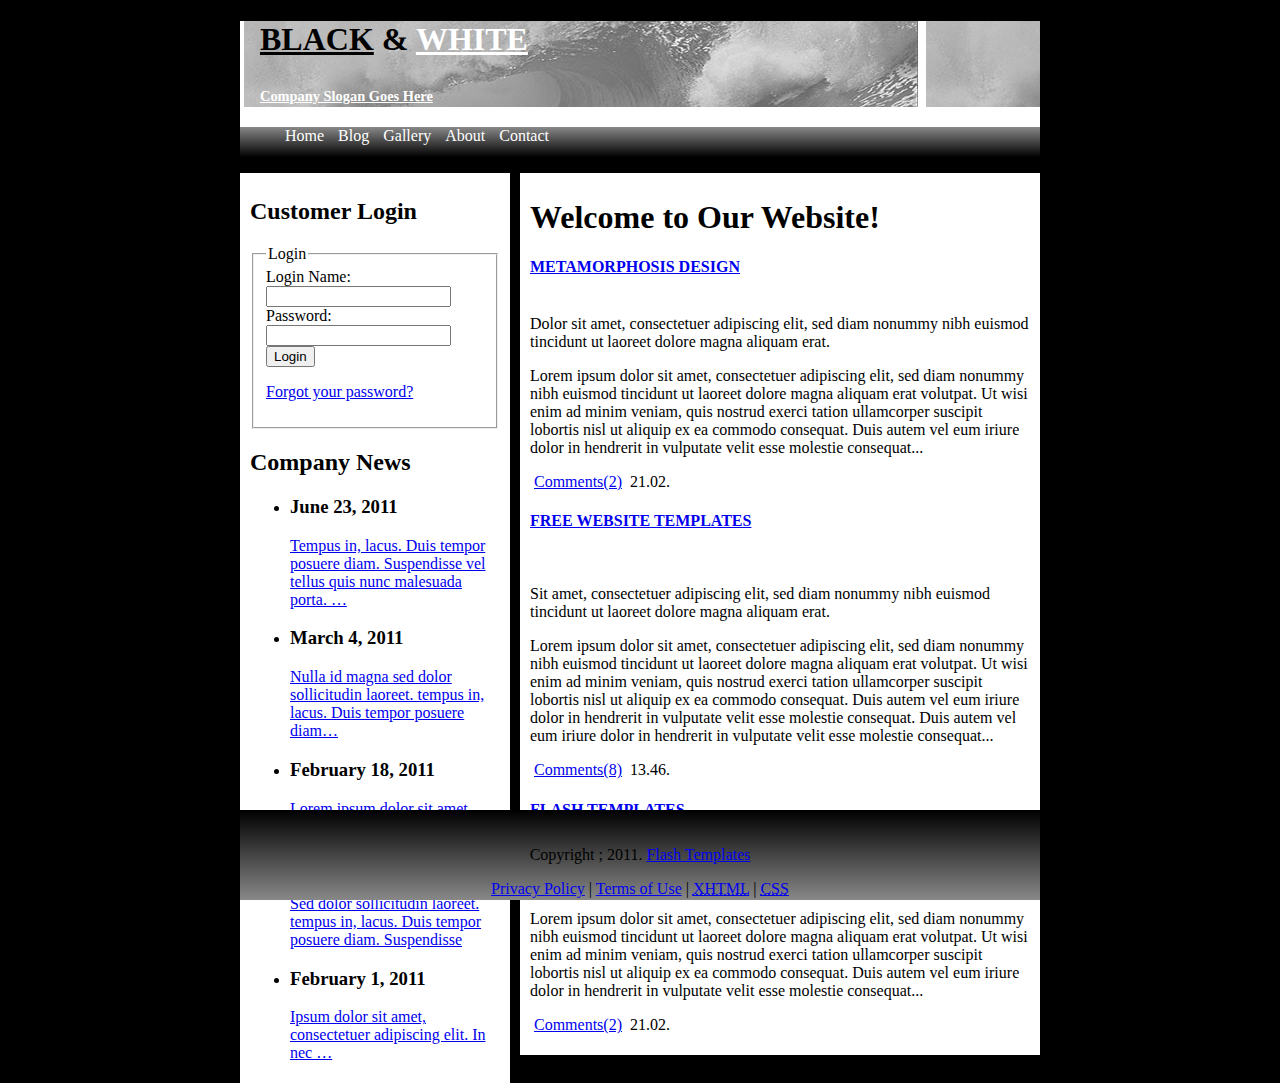
==== commit 4fc629df: "1001" ====
--- a/index1001.html
+++ b/index1001.html
@@ -6,7 +6,7 @@
     <title>Metamorphosis Design Free Css Templates</title>
     <meta name="keywords" content="" />
     <meta name="description" content="" />
-    <link href="css/style.css" rel="stylesheet" type="text/css" />
+    <link href="htmlcss/style.css" rel="stylesheet" type="text/css" />
 </head>
 
 <body>
--- a/htmlcss/style.css
+++ b/htmlcss/style.css
@@ -0,0 +1,71 @@
+   
+body{
+    background-color: black;
+}
+#main{
+    background: #fff;
+    width:800px;
+    margin: auto;
+    color:black;
+}
+#header{
+    padding: 0 0 0 20px;
+    background: url(../images/header.jpg) ;
+}
+#black{
+    color:black;
+}
+#white{
+ color: #fff;
+}
+#metamorph{
+    color: #fff;
+    font-size: .6em;
+}
+#menu{
+    width:800px;
+    background: linear-gradient( #888, #000);
+}
+#menu ul{
+    list-style: none;
+    height: 30px;
+}
+#menu li{
+    display: inline;
+}
+#menu a{
+    color:#fff;
+    width:100px;
+    text-align: center;
+    text-decoration: none;
+    padding: 5px;
+}
+#menu a:hover{
+    background: linear-gradient(  #000,#888);
+    text-decoration:underline
+}
+#content{
+    width:800px;
+}
+#left{
+    float:left;
+    width: 250px;
+    padding: 5px 10px;
+    background: #fff;
+}
+#right{
+    background: #fff;
+    float:right;
+    width: 500px;
+    padding: 5px 10px;
+}
+
+#footer{
+    position:fixed;
+    bottom: 0px;
+    height:50px;
+    width:800px;
+    text-align: center;
+    padding: 20px 0px;
+    background: linear-gradient(  #000,#888);;
+}